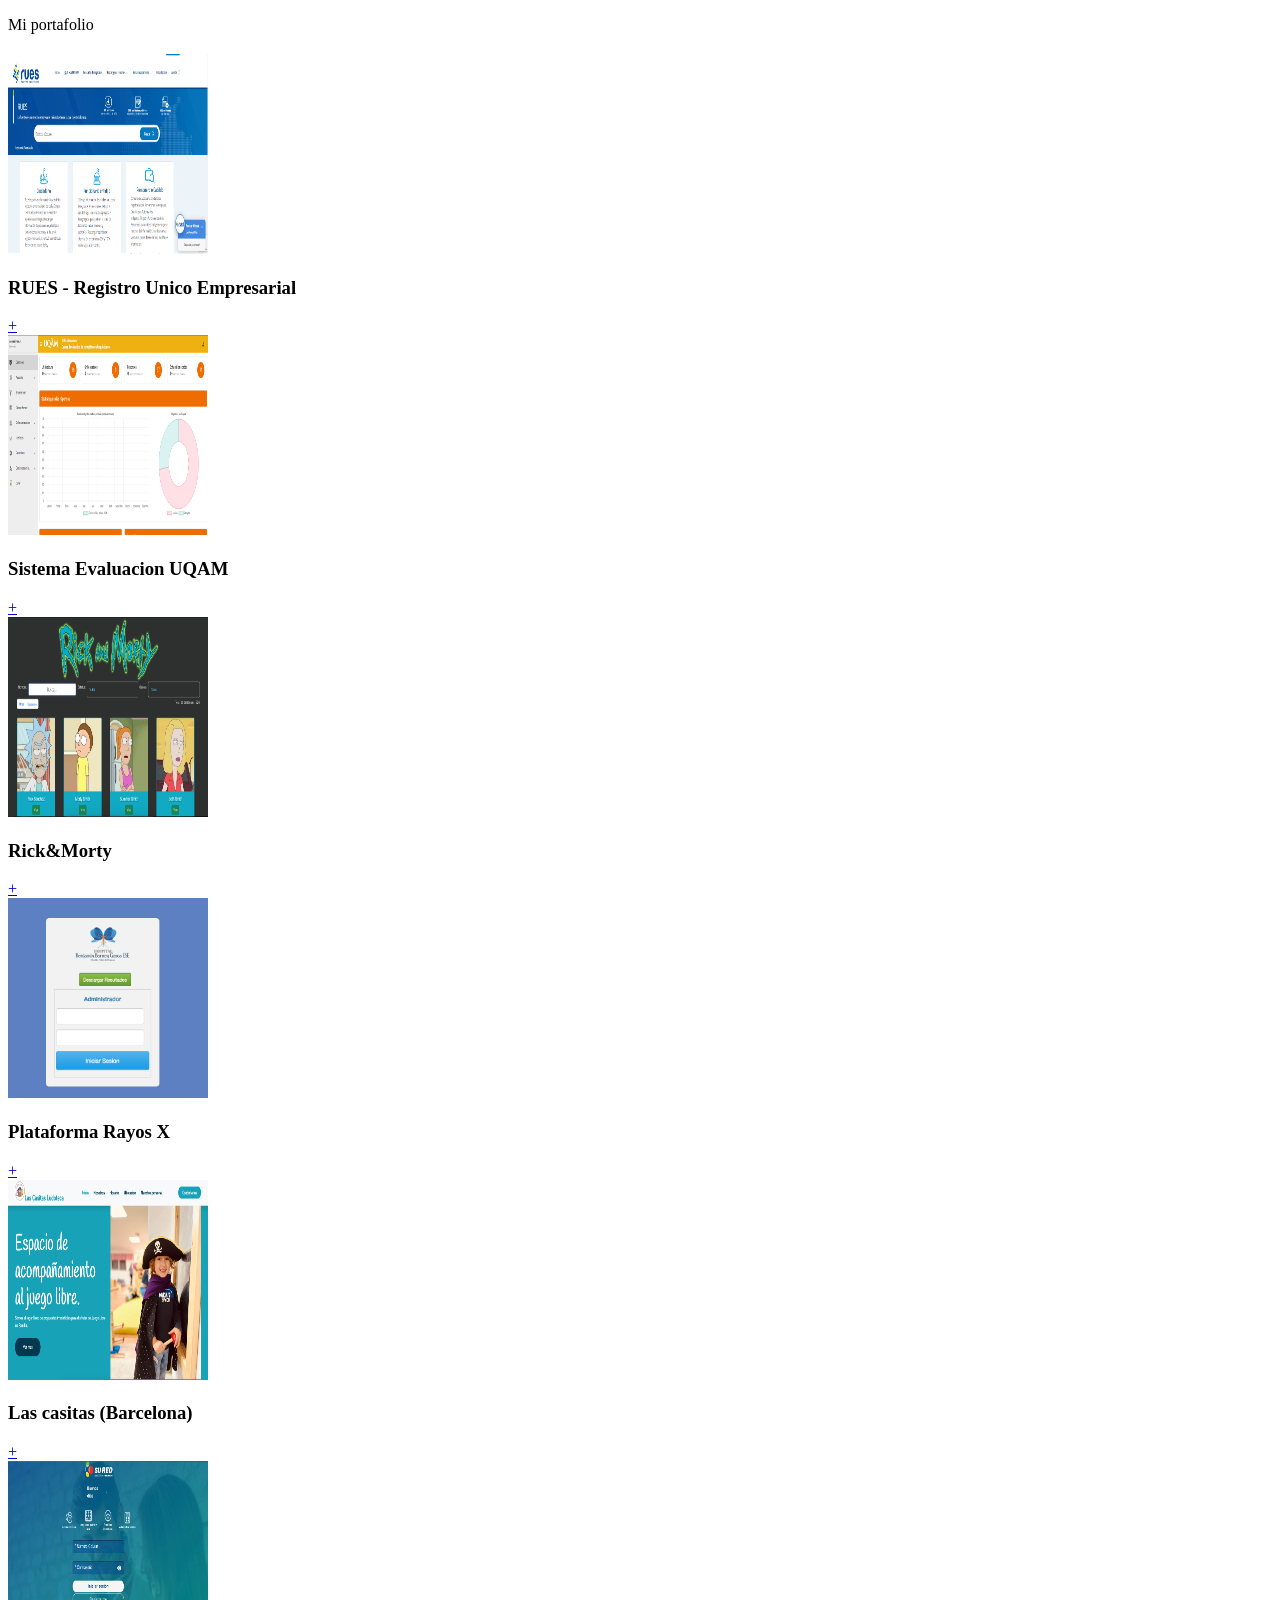
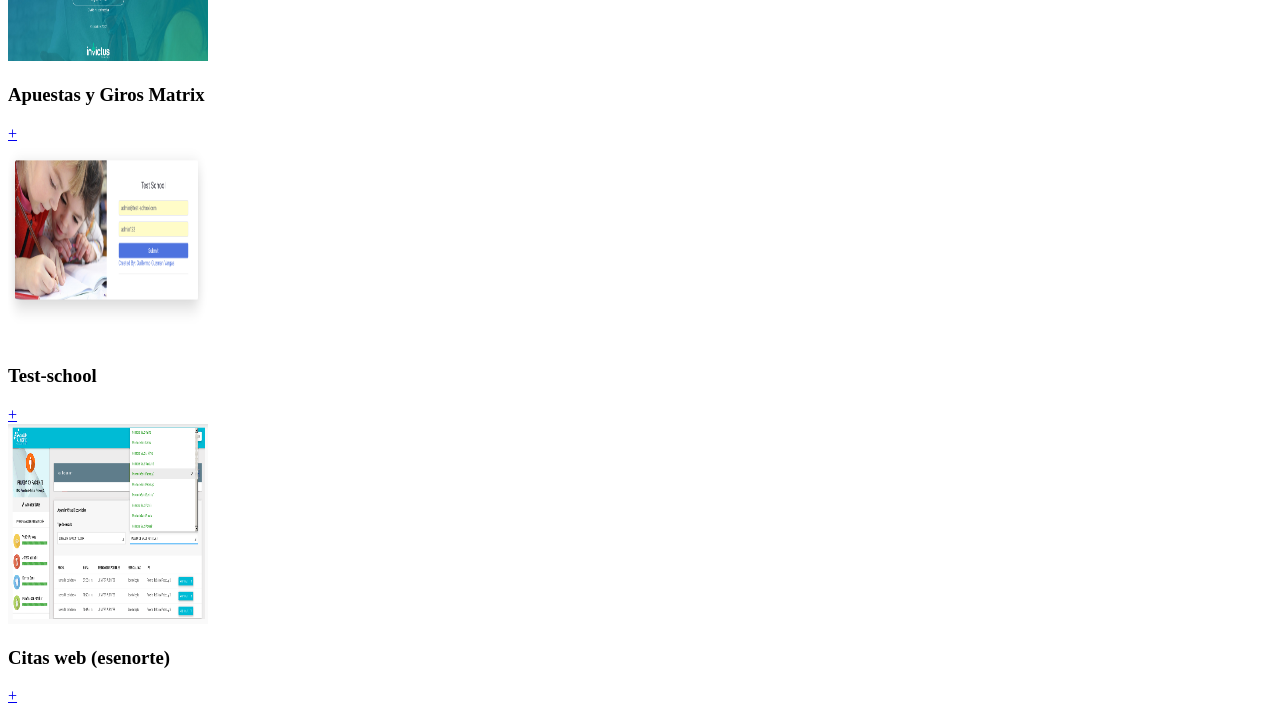
==== portfolio/index.html @ 3dbb8627 "reinitial dev" ====
<!DOCTYPE html><script>!(function(w,p,f,c){if(!window.crossOriginIsolated && !navigator.serviceWorker) return;c=w[p]=Object.assign(w[p]||{},{"lib":"/~partytown/","debug":false});c[f]=(c[f]||[]).concat(["dataLayer.push"])})(window,'partytown','forward');/* Partytown 0.10.2 - MIT builder.io */
const t={preserveBehavior:!1},e=e=>{if("string"==typeof e)return[e,t];const[n,r=t]=e;return[n,{...t,...r}]},n=Object.freeze((t=>{const e=new Set;let n=[];do{Object.getOwnPropertyNames(n).forEach((t=>{"function"==typeof n[t]&&e.add(t)}))}while((n=Object.getPrototypeOf(n))!==Object.prototype);return Array.from(e)})());!function(t,r,o,i,a,s,c,d,l,p,u=t,f){function h(){f||(f=1,"/"==(c=(s.lib||"/~partytown/")+(s.debug?"debug/":""))[0]&&(l=r.querySelectorAll('script[type="text/partytown"]'),i!=t?i.dispatchEvent(new CustomEvent("pt1",{detail:t})):(d=setTimeout(v,1e4),r.addEventListener("pt0",w),a?y(1):o.serviceWorker?o.serviceWorker.register(c+(s.swPath||"partytown-sw.js"),{scope:c}).then((function(t){t.active?y():t.installing&&t.installing.addEventListener("statechange",(function(t){"activated"==t.target.state&&y()}))}),console.error):v())))}function y(e){p=r.createElement(e?"script":"iframe"),t._pttab=Date.now(),e||(p.style.display="block",p.style.width="0",p.style.height="0",p.style.border="0",p.style.visibility="hidden",p.setAttribute("aria-hidden",!0)),p.src=c+"partytown-"+(e?"atomics.js?v=0.10.2":"sandbox-sw.html?"+t._pttab),r.querySelector(s.sandboxParent||"body").appendChild(p)}function v(n,o){for(w(),i==t&&(s.forward||[]).map((function(n){const[r]=e(n);delete t[r.split(".")[0]]})),n=0;n<l.length;n++)(o=r.createElement("script")).innerHTML=l[n].innerHTML,o.nonce=s.nonce,r.head.appendChild(o);p&&p.parentNode.removeChild(p)}function w(){clearTimeout(d)}s=t.partytown||{},i==t&&(s.forward||[]).map((function(r){const[o,{preserveBehavior:i}]=e(r);u=t,o.split(".").map((function(e,r,o){var a;u=u[o[r]]=r+1<o.length?u[o[r]]||(a=o[r+1],n.includes(a)?[]:{}):(()=>{let e=null;if(i){const{methodOrProperty:n,thisObject:r}=((t,e)=>{let n=t;for(let t=0;t<e.length-1;t+=1)n=n[e[t]];return{thisObject:n,methodOrProperty:e.length>0?n[e[e.length-1]]:void 0}})(t,o);"function"==typeof n&&(e=(...t)=>n.apply(r,...t))}return function(){let n;return e&&(n=e(arguments)),(t._ptf=t._ptf||[]).push(o,arguments),n}})()}))})),"complete"==r.readyState?h():(t.addEventListener("DOMContentLoaded",h),t.addEventListener("load",h))}(window,document,navigator,top,window.crossOriginIsolated);;((d,s)=>(s=d.currentScript,d.addEventListener('astro:before-swap',()=>s.remove(),{once:true})))(document);</script><div class="portfolio" id="portfolio"> <div class="container"> <div class="section-header text-center wow zoomIn" data-wow-delay="0.1s" style="visibility: visible; animation-delay: 0.1s;"> <p>Mi portafolio</p><h2></h2> </div><div class="row"></div><div class="row portfolio-container" style="position: relative; height: 520px;"> <div class="col-lg-4 col-md-6 col-sm-12 portfolio-item filter-2" data-wow-delay="0.2s"> <div class="portfolio-wrap"> <div class="portfolio-img"> <img src="/static/media/rues.png" class="img-fluid" alt="RUES - Registro Unico Empresarial" height="200" width="200"> </div><div class="portfolio-text"> <h3>RUES - Registro Unico Empresarial</h3> <a class="btn" href="https://rues.org.co/" target="_blank">+</a> </div> </div> </div> <div class="col-lg-4 col-md-6 col-sm-12 portfolio-item filter-2" data-wow-delay="0.2s"> <div class="portfolio-wrap"> <div class="portfolio-img"> <img src="/static/media/cecl.png" class="img-fluid" alt="Sistema Evaluacion UQAM" height="200" width="200"> </div><div class="portfolio-text"> <h3>Sistema Evaluacion UQAM</h3> <a class="btn" href="https://evaluation.cecl.uqam.ca/login" target="_blank">+</a> </div> </div> </div> <div class="col-lg-4 col-md-6 col-sm-12 portfolio-item filter-2" data-wow-delay="0.2s"> <div class="portfolio-wrap"> <div class="portfolio-img"> <img src="/static/media/rickandmorty.15672a106e740c70df48.png" class="img-fluid" alt="Rick&#38;Morty" height="200" width="200"> </div><div class="portfolio-text"> <h3>Rick&amp;Morty</h3> <a class="btn" href="http://rickandmortynemer.s3-website.eu-central-1.amazonaws.com/" target="_blank">+</a> </div> </div> </div> <div class="col-lg-4 col-md-6 col-sm-12 portfolio-item filter-2" data-wow-delay="0.2s"> <div class="portfolio-wrap"> <div class="portfolio-img"> <img src="/static/media/rayosx.cbe25c949ec1a5f8d8ef.png" class="img-fluid" alt="Plataforma Rayos X" height="200" width="200"> </div><div class="portfolio-text"> <h3>Plataforma Rayos X</h3> <a class="btn" href="http://181.58.254.218:8085/RayosX/Account/Login?ReturnUrl=%2FRayosX%2Fstudies%2F" target="_blank">+</a> </div> </div> </div> <div class="col-lg-4 col-md-6 col-sm-12 portfolio-item filter-2" data-wow-delay="0.2s"> <div class="portfolio-wrap"> <div class="portfolio-img"> <img src="/static/media/casitas.adee27ed13022b8537c1.png" class="img-fluid" alt="Las casitas (Barcelona)" height="200" width="200"> </div><div class="portfolio-text"> <h3>Las casitas (Barcelona)</h3> <a class="btn" href="http://lascasitasludoteca.es/" target="_blank">+</a> </div> </div> </div> <div class="col-lg-4 col-md-6 col-sm-12 portfolio-item filter-2" data-wow-delay="0.2s"> <div class="portfolio-wrap"> <div class="portfolio-img"> <img src="/static/media/matrix.08d1332905a5ba7feeec.png" class="img-fluid" alt="Apuestas y Giros Matrix" height="200" width="200"> </div><div class="portfolio-text"> <h3>Apuestas y Giros Matrix</h3> <a class="btn" href="http://jer.awsqa.matrixtech.com.co/" target="_blank">+</a> </div> </div> </div> <div class="col-lg-4 col-md-6 col-sm-12 portfolio-item filter-2" data-wow-delay="0.2s"> <div class="portfolio-wrap"> <div class="portfolio-img"> <img src="/static/media/test-school.c671062983c2fd53f976.png" class="img-fluid" alt="Test-school" height="200" width="200"> </div><div class="portfolio-text"> <h3>Test-school</h3> <a class="btn" href="http://test-school-us.s3-website-us-east-1.amazonaws.com/login" target="_blank">+</a> </div> </div> </div> <div class="col-lg-4 col-md-6 col-sm-12 portfolio-item filter-2" data-wow-delay="0.2s"> <div class="portfolio-wrap"> <div class="portfolio-img"> <img src="/static/media/citas.e29686c8fec63e666585.png" class="img-fluid" alt="Citas web (esenorte)" height="200" width="200"> </div><div class="portfolio-text"> <h3>Citas web (esenorte)</h3> <a class="btn" href="/#" target="_blank">+</a> </div> </div> </div> </div> </div> </div>
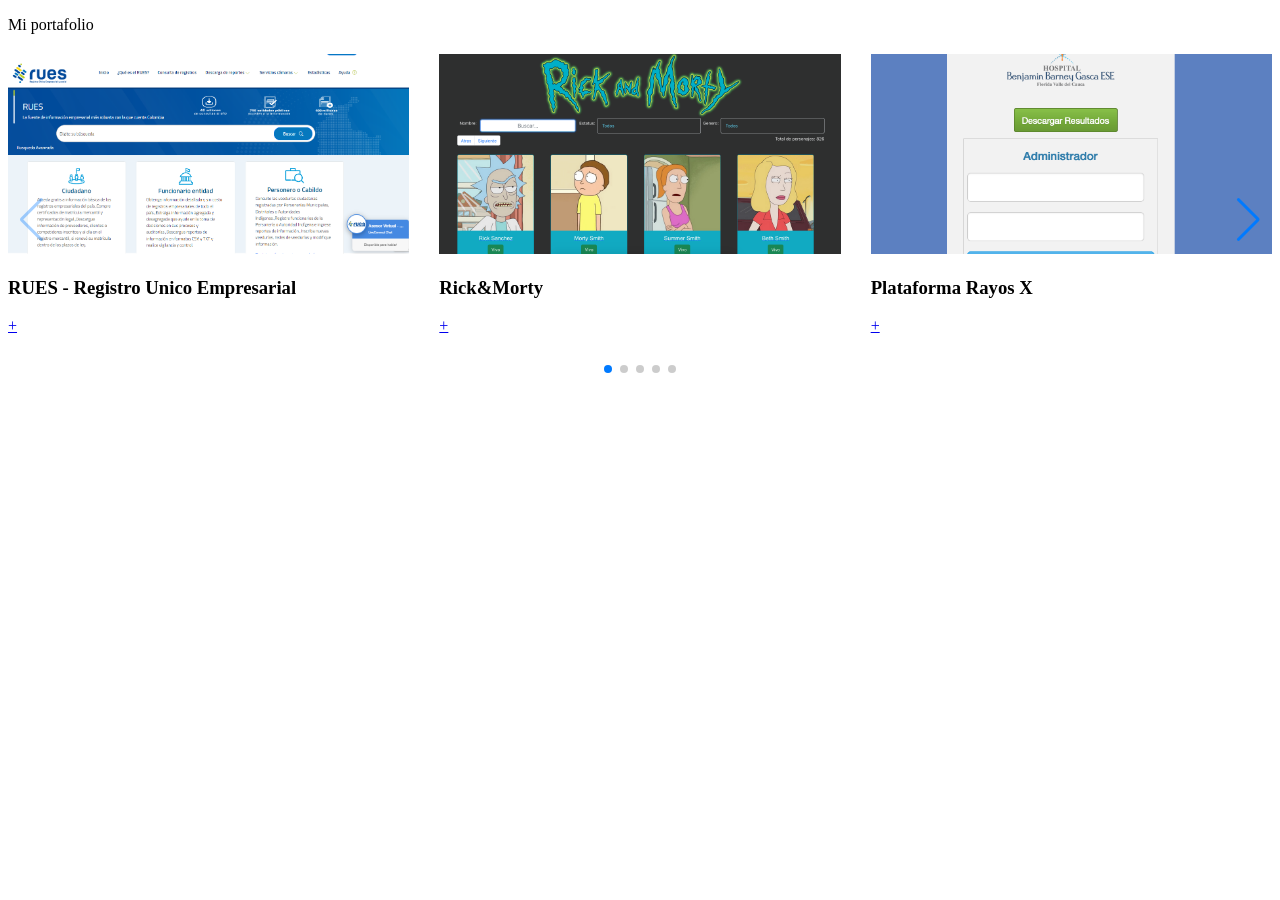
==== commit a04b15a9: "Add Swiper.js integration for portfolio slider and enhance styling" ====
--- a/portfolio/index.html
+++ b/portfolio/index.html
@@ -1,2 +1,125 @@
-<!DOCTYPE html><script>!(function(w,p,f,c){if(!window.crossOriginIsolated && !navigator.serviceWorker) return;c=w[p]=Object.assign(w[p]||{},{"lib":"/~partytown/","debug":false});c[f]=(c[f]||[]).concat(["dataLayer.push"])})(window,'partytown','forward');/* Partytown 0.10.2 - MIT builder.io */
-const t={preserveBehavior:!1},e=e=>{if("string"==typeof e)return[e,t];const[n,r=t]=e;return[n,{...t,...r}]},n=Object.freeze((t=>{const e=new Set;let n=[];do{Object.getOwnPropertyNames(n).forEach((t=>{"function"==typeof n[t]&&e.add(t)}))}while((n=Object.getPrototypeOf(n))!==Object.prototype);return Array.from(e)})());!function(t,r,o,i,a,s,c,d,l,p,u=t,f){function h(){f||(f=1,"/"==(c=(s.lib||"/~partytown/")+(s.debug?"debug/":""))[0]&&(l=r.querySelectorAll('script[type="text/partytown"]'),i!=t?i.dispatchEvent(new CustomEvent("pt1",{detail:t})):(d=setTimeout(v,1e4),r.addEventListener("pt0",w),a?y(1):o.serviceWorker?o.serviceWorker.register(c+(s.swPath||"partytown-sw.js"),{scope:c}).then((function(t){t.active?y():t.installing&&t.installing.addEventListener("statechange",(function(t){"activated"==t.target.state&&y()}))}),console.error):v())))}function y(e){p=r.createElement(e?"script":"iframe"),t._pttab=Date.now(),e||(p.style.display="block",p.style.width="0",p.style.height="0",p.style.border="0",p.style.visibility="hidden",p.setAttribute("aria-hidden",!0)),p.src=c+"partytown-"+(e?"atomics.js?v=0.10.2":"sandbox-sw.html?"+t._pttab),r.querySelector(s.sandboxParent||"body").appendChild(p)}function v(n,o){for(w(),i==t&&(s.forward||[]).map((function(n){const[r]=e(n);delete t[r.split(".")[0]]})),n=0;n<l.length;n++)(o=r.createElement("script")).innerHTML=l[n].innerHTML,o.nonce=s.nonce,r.head.appendChild(o);p&&p.parentNode.removeChild(p)}function w(){clearTimeout(d)}s=t.partytown||{},i==t&&(s.forward||[]).map((function(r){const[o,{preserveBehavior:i}]=e(r);u=t,o.split(".").map((function(e,r,o){var a;u=u[o[r]]=r+1<o.length?u[o[r]]||(a=o[r+1],n.includes(a)?[]:{}):(()=>{let e=null;if(i){const{methodOrProperty:n,thisObject:r}=((t,e)=>{let n=t;for(let t=0;t<e.length-1;t+=1)n=n[e[t]];return{thisObject:n,methodOrProperty:e.length>0?n[e[e.length-1]]:void 0}})(t,o);"function"==typeof n&&(e=(...t)=>n.apply(r,...t))}return function(){let n;return e&&(n=e(arguments)),(t._ptf=t._ptf||[]).push(o,arguments),n}})()}))})),"complete"==r.readyState?h():(t.addEventListener("DOMContentLoaded",h),t.addEventListener("load",h))}(window,document,navigator,top,window.crossOriginIsolated);;((d,s)=>(s=d.currentScript,d.addEventListener('astro:before-swap',()=>s.remove(),{once:true})))(document);</script><div class="portfolio" id="portfolio"> <div class="container"> <div class="section-header text-center wow zoomIn" data-wow-delay="0.1s" style="visibility: visible; animation-delay: 0.1s;"> <p>Mi portafolio</p><h2></h2> </div><div class="row"></div><div class="row portfolio-container" style="position: relative; height: 520px;"> <div class="col-lg-4 col-md-6 col-sm-12 portfolio-item filter-2" data-wow-delay="0.2s"> <div class="portfolio-wrap"> <div class="portfolio-img"> <img src="/static/media/rues.png" class="img-fluid" alt="RUES - Registro Unico Empresarial" height="200" width="200"> </div><div class="portfolio-text"> <h3>RUES - Registro Unico Empresarial</h3> <a class="btn" href="https://rues.org.co/" target="_blank">+</a> </div> </div> </div> <div class="col-lg-4 col-md-6 col-sm-12 portfolio-item filter-2" data-wow-delay="0.2s"> <div class="portfolio-wrap"> <div class="portfolio-img"> <img src="/static/media/cecl.png" class="img-fluid" alt="Sistema Evaluacion UQAM" height="200" width="200"> </div><div class="portfolio-text"> <h3>Sistema Evaluacion UQAM</h3> <a class="btn" href="https://evaluation.cecl.uqam.ca/login" target="_blank">+</a> </div> </div> </div> <div class="col-lg-4 col-md-6 col-sm-12 portfolio-item filter-2" data-wow-delay="0.2s"> <div class="portfolio-wrap"> <div class="portfolio-img"> <img src="/static/media/rickandmorty.15672a106e740c70df48.png" class="img-fluid" alt="Rick&#38;Morty" height="200" width="200"> </div><div class="portfolio-text"> <h3>Rick&amp;Morty</h3> <a class="btn" href="http://rickandmortynemer.s3-website.eu-central-1.amazonaws.com/" target="_blank">+</a> </div> </div> </div> <div class="col-lg-4 col-md-6 col-sm-12 portfolio-item filter-2" data-wow-delay="0.2s"> <div class="portfolio-wrap"> <div class="portfolio-img"> <img src="/static/media/rayosx.cbe25c949ec1a5f8d8ef.png" class="img-fluid" alt="Plataforma Rayos X" height="200" width="200"> </div><div class="portfolio-text"> <h3>Plataforma Rayos X</h3> <a class="btn" href="http://181.58.254.218:8085/RayosX/Account/Login?ReturnUrl=%2FRayosX%2Fstudies%2F" target="_blank">+</a> </div> </div> </div> <div class="col-lg-4 col-md-6 col-sm-12 portfolio-item filter-2" data-wow-delay="0.2s"> <div class="portfolio-wrap"> <div class="portfolio-img"> <img src="/static/media/casitas.adee27ed13022b8537c1.png" class="img-fluid" alt="Las casitas (Barcelona)" height="200" width="200"> </div><div class="portfolio-text"> <h3>Las casitas (Barcelona)</h3> <a class="btn" href="http://lascasitasludoteca.es/" target="_blank">+</a> </div> </div> </div> <div class="col-lg-4 col-md-6 col-sm-12 portfolio-item filter-2" data-wow-delay="0.2s"> <div class="portfolio-wrap"> <div class="portfolio-img"> <img src="/static/media/matrix.08d1332905a5ba7feeec.png" class="img-fluid" alt="Apuestas y Giros Matrix" height="200" width="200"> </div><div class="portfolio-text"> <h3>Apuestas y Giros Matrix</h3> <a class="btn" href="http://jer.awsqa.matrixtech.com.co/" target="_blank">+</a> </div> </div> </div> <div class="col-lg-4 col-md-6 col-sm-12 portfolio-item filter-2" data-wow-delay="0.2s"> <div class="portfolio-wrap"> <div class="portfolio-img"> <img src="/static/media/test-school.c671062983c2fd53f976.png" class="img-fluid" alt="Test-school" height="200" width="200"> </div><div class="portfolio-text"> <h3>Test-school</h3> <a class="btn" href="http://test-school-us.s3-website-us-east-1.amazonaws.com/login" target="_blank">+</a> </div> </div> </div> <div class="col-lg-4 col-md-6 col-sm-12 portfolio-item filter-2" data-wow-delay="0.2s"> <div class="portfolio-wrap"> <div class="portfolio-img"> <img src="/static/media/citas.e29686c8fec63e666585.png" class="img-fluid" alt="Citas web (esenorte)" height="200" width="200"> </div><div class="portfolio-text"> <h3>Citas web (esenorte)</h3> <a class="btn" href="/#" target="_blank">+</a> </div> </div> </div> </div> </div> </div>+<!DOCTYPE html>
+<link rel="stylesheet" href="https://cdn.jsdelivr.net/npm/swiper@11/swiper-bundle.min.css" />
+<style>
+  .portfolio-slider .portfolio-img img {
+    width: 100%;
+    height: 200px;
+    object-fit: cover;
+  }
+</style>
+<script>!(function (w, p, f, c) { if (!window.crossOriginIsolated && !navigator.serviceWorker) return; c = w[p] = Object.assign(w[p] || {}, { "lib": "/~partytown/", "debug": false }); c[f] = (c[f] || []).concat(["dataLayer.push"]) })(window, 'partytown', 'forward');/* Partytown 0.10.2 - MIT builder.io */
+    const t = { preserveBehavior: !1 }, e = e => { if ("string" == typeof e) return [e, t]; const [n, r = t] = e; return [n, { ...t, ...r }] }, n = Object.freeze((t => { const e = new Set; let n = []; do { Object.getOwnPropertyNames(n).forEach((t => { "function" == typeof n[t] && e.add(t) })) } while ((n = Object.getPrototypeOf(n)) !== Object.prototype); return Array.from(e) })()); !function (t, r, o, i, a, s, c, d, l, p, u = t, f) { function h() { f || (f = 1, "/" == (c = (s.lib || "/~partytown/") + (s.debug ? "debug/" : ""))[0] && (l = r.querySelectorAll('script[type="text/partytown"]'), i != t ? i.dispatchEvent(new CustomEvent("pt1", { detail: t })) : (d = setTimeout(v, 1e4), r.addEventListener("pt0", w), a ? y(1) : o.serviceWorker ? o.serviceWorker.register(c + (s.swPath || "partytown-sw.js"), { scope: c }).then((function (t) { t.active ? y() : t.installing && t.installing.addEventListener("statechange", (function (t) { "activated" == t.target.state && y() })) }), console.error) : v()))) } function y(e) { p = r.createElement(e ? "script" : "iframe"), t._pttab = Date.now(), e || (p.style.display = "block", p.style.width = "0", p.style.height = "0", p.style.border = "0", p.style.visibility = "hidden", p.setAttribute("aria-hidden", !0)), p.src = c + "partytown-" + (e ? "atomics.js?v=0.10.2" : "sandbox-sw.html?" + t._pttab), r.querySelector(s.sandboxParent || "body").appendChild(p) } function v(n, o) { for (w(), i == t && (s.forward || []).map((function (n) { const [r] = e(n); delete t[r.split(".")[0]] })), n = 0; n < l.length; n++)(o = r.createElement("script")).innerHTML = l[n].innerHTML, o.nonce = s.nonce, r.head.appendChild(o); p && p.parentNode.removeChild(p) } function w() { clearTimeout(d) } s = t.partytown || {}, i == t && (s.forward || []).map((function (r) { const [o, { preserveBehavior: i }] = e(r); u = t, o.split(".").map((function (e, r, o) { var a; u = u[o[r]] = r + 1 < o.length ? u[o[r]] || (a = o[r + 1], n.includes(a) ? [] : {}) : (() => { let e = null; if (i) { const { methodOrProperty: n, thisObject: r } = ((t, e) => { let n = t; for (let t = 0; t < e.length - 1; t += 1)n = n[e[t]]; return { thisObject: n, methodOrProperty: e.length > 0 ? n[e[e.length - 1]] : void 0 } })(t, o); "function" == typeof n && (e = (...t) => n.apply(r, ...t)) } return function () { let n; return e && (n = e(arguments)), (t._ptf = t._ptf || []).push(o, arguments), n } })() })) })), "complete" == r.readyState ? h() : (t.addEventListener("DOMContentLoaded", h), t.addEventListener("load", h)) }(window, document, navigator, top, window.crossOriginIsolated);; ((d, s) => (s = d.currentScript, d.addEventListener('astro:before-swap', () => s.remove(), { once: true })))(document);</script>
+<div class="portfolio" id="portfolio">
+    <div class="container">
+        <div class="section-header text-center wow zoomIn" data-wow-delay="0.1s"
+            style="visibility: visible; animation-delay: 0.1s;">
+            <p>Mi portafolio</p>
+            <h2></h2>
+        </div>
+        <div class="row"></div>
+        <div class="swiper portfolio-slider" style="padding-bottom: 50px;">
+            <div class="swiper-wrapper portfolio-container">
+            <div class="swiper-slide portfolio-item filter-2" data-wow-delay="0.2s">
+                <div class="portfolio-wrap">
+                    <div class="portfolio-img"> <img src="/static/media/rues.png" class="img-fluid"
+                            alt="RUES - Registro Unico Empresarial" height="200" width="200"> </div>
+                    <div class="portfolio-text">
+                        <h3>RUES - Registro Unico Empresarial</h3> <a class="btn" href="https://rues.org.co/"
+                            target="_blank">+</a>
+                    </div>
+                </div>
+            </div>
+          
+            <div class="swiper-slide portfolio-item filter-2" data-wow-delay="0.2s">
+                <div class="portfolio-wrap">
+                    <div class="portfolio-img"> <img src="/static/media/rickandmorty.15672a106e740c70df48.png"
+                            class="img-fluid" alt="Rick&#38;Morty" height="200" width="200"> </div>
+                    <div class="portfolio-text">
+                        <h3>Rick&amp;Morty</h3> <a class="btn"
+                            href="http://rickandmortynemer.s3-website.eu-central-1.amazonaws.com/" target="_blank">+</a>
+                    </div>
+                </div>
+            </div>
+            <div class="swiper-slide portfolio-item filter-2" data-wow-delay="0.2s">
+                <div class="portfolio-wrap">
+                    <div class="portfolio-img"> <img src="/static/media/rayosx.cbe25c949ec1a5f8d8ef.png"
+                            class="img-fluid" alt="Plataforma Rayos X" height="200" width="200"> </div>
+                    <div class="portfolio-text">
+                        <h3>Plataforma Rayos X</h3> <a class="btn"
+                            href="http://181.58.254.218:8085/RayosX/Account/Login?ReturnUrl=%2FRayosX%2Fstudies%2F"
+                            target="_blank">+</a>
+                    </div>
+                </div>
+            </div>
+            <div class="swiper-slide portfolio-item filter-2" data-wow-delay="0.2s">
+                <div class="portfolio-wrap">
+                    <div class="portfolio-img"> <img src="/static/media/casitas.adee27ed13022b8537c1.png"
+                            class="img-fluid" alt="Las casitas (Barcelona)" height="200" width="200"> </div>
+                    <div class="portfolio-text">
+                        <h3>Las casitas (Barcelona)</h3> <a class="btn" href="http://lascasitasludoteca.es/"
+                            target="_blank">+</a>
+                    </div>
+                </div>
+            </div>
+            <div class="swiper-slide portfolio-item filter-2" data-wow-delay="0.2s">
+                <div class="portfolio-wrap">
+                    <div class="portfolio-img"> <img src="/static/media/matrix.08d1332905a5ba7feeec.png"
+                            class="img-fluid" alt="Apuestas y Giros Matrix" height="200" width="200"> </div>
+                    <div class="portfolio-text">
+                        <h3>Apuestas y Giros Matrix</h3> <a class="btn" href="http://jer.awsqa.matrixtech.com.co/"
+                            target="_blank">+</a>
+                    </div>
+                </div>
+            </div>
+            <div class="swiper-slide portfolio-item filter-2" data-wow-delay="0.2s">
+                <div class="portfolio-wrap">
+                    <div class="portfolio-img"> <img src="/static/media/test-school.c671062983c2fd53f976.png"
+                            class="img-fluid" alt="Test-school" height="200" width="200"> </div>
+                    <div class="portfolio-text">
+                        <h3>Test-school</h3> <a class="btn"
+                            href="http://test-school-us.s3-website-us-east-1.amazonaws.com/login" target="_blank">+</a>
+                    </div>
+                </div>
+            </div>
+            <div class="swiper-slide portfolio-item filter-2" data-wow-delay="0.2s">
+                <div class="portfolio-wrap">
+                    <div class="portfolio-img"> <img src="/static/media/citas.e29686c8fec63e666585.png"
+                            class="img-fluid" alt="Citas web (esenorte)" height="200" width="200"> </div>
+                    <div class="portfolio-text">
+                        <h3>Citas web (esenorte)</h3> <a class="btn" href="/#" target="_blank">+</a>
+                    </div>
+                </div>
+            </div>
+            </div>
+            <div class="swiper-pagination"></div>
+            <div class="swiper-button-next"></div>
+            <div class="swiper-button-prev"></div>
+        </div>
+    </div>
+</div>
+
+<script src="https://cdn.jsdelivr.net/npm/swiper@11/swiper-bundle.min.js"></script>
+<script>
+  document.addEventListener("DOMContentLoaded", function () {
+    var swiper = new Swiper(".portfolio-slider", {
+      slidesPerView: 1,
+      spaceBetween: 30,
+      navigation: {
+        nextEl: ".swiper-button-next",
+        prevEl: ".swiper-button-prev",
+      },
+      pagination: {
+        el: ".swiper-pagination",
+        clickable: true,
+      },
+      breakpoints: {
+        768: {
+          slidesPerView: 2,
+        },
+        992: {
+          slidesPerView: 3,
+        },
+      },
+    });
+  });
+</script>
